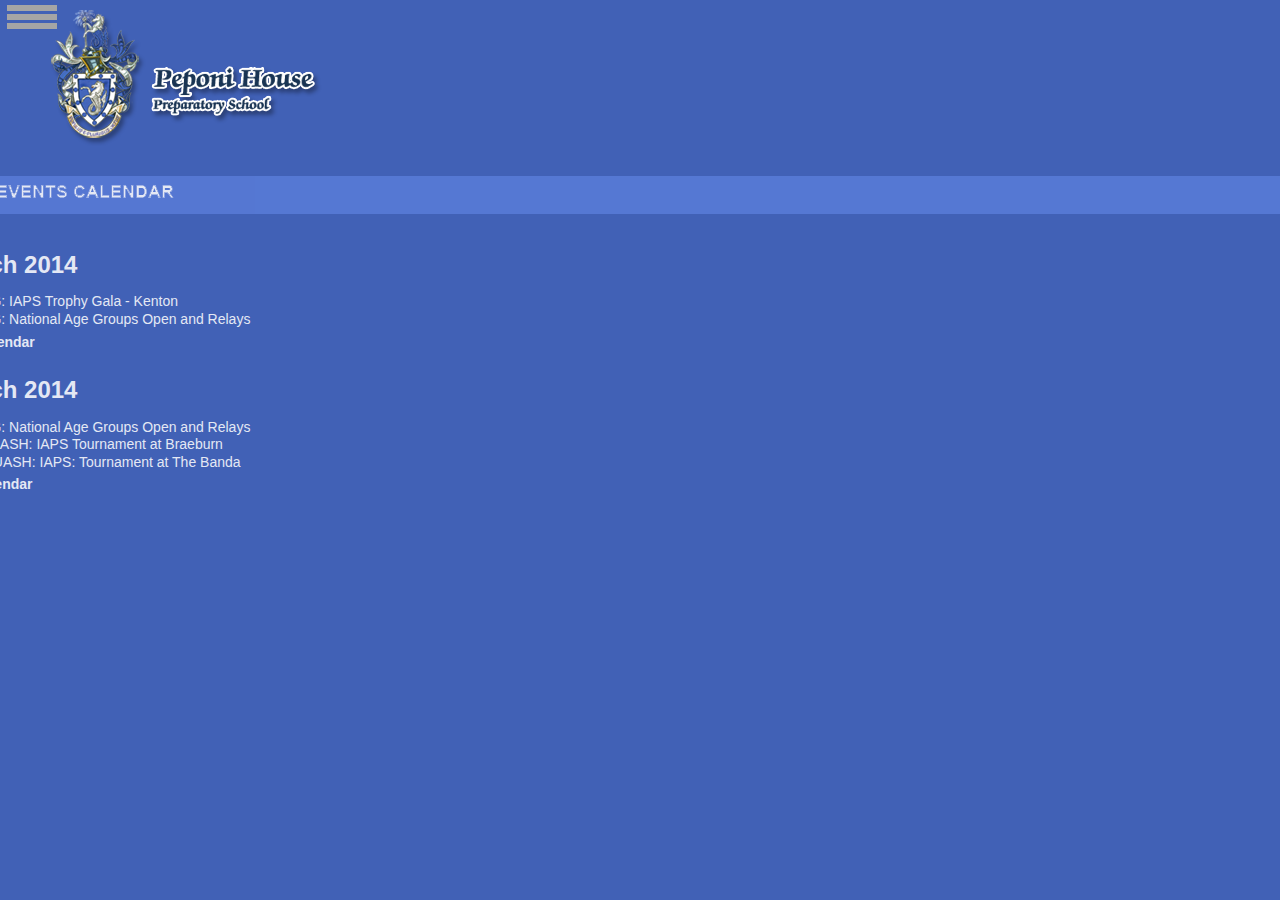
==== events.html @ 0edc4c1b "calendar 3" ====
<!DOCTYPE html>
<!--HTML5 doctype-->
<html>
   <head>
      <link rel="stylesheet" type="text/css" href="jqm/jquery.mobile-min.css">
      <meta charset="UTF-8">
      <link rel="stylesheet" type="text/css" href="css/index_main.less.css" class="main-less">
      <link rel="stylesheet" type="text/css" href="style.css"/>
      <title>Your New Application</title>
      <meta http-equiv="Content-type" content="text/html; charset=utf-8">
      <meta name="viewport" content="width=device-width, initial-scale=1.0, maximum-scale=1.0, minimum-scale=1.0, user-scalable=0">
      <style type="text/css">
         /* Prevent copy paste for all elements except text fields */
         *  { -webkit-user-select:none; -webkit-tap-highlight-color:rgba(255, 255, 255, 0); }
         input, textarea  { -webkit-user-select:text; }
      </style>
      <script src="intelxdk.js"></script>
      <script type="text/javascript">
         /* This code is used to run as soon as Intel activates */
         var onDeviceReady=function(){
         //hide splash screen
         intel.xdk.device.hideSplashScreen();
         };
         document.addEventListener("intel.xdk.device.ready",onDeviceReady,false);
      </script>
      <script type="application/javascript" src="js/jquery.min.js"></script>
      <script type="application/javascript" src="jqm/jquery.mobile-min-.js" data-ver="0"></script>
      <script type="application/javascript" src="sidebar/js/jquery.event.move.js"></script>
      <script type="application/javascript" src="sidebar/js/jquery.event.swipe.js"></script>
      <script type="application/javascript" src="sidebar/js/sidebar.js"></script>
      <script type="application/javascript" src="sidebar/js/swipe.js"></script>
      <script type="text/javascript">
         $(document).ready(function(e) {
         /*$('.menu a, #landing a,.logo').click(function(e) {
           $('.tab').slideUp();
           var active=$(this).attr('rel');
          
            $($(active)).slideDown();
           
            $('.menu').slideUp();
          }); ;*/
          var open=true;
          $('.menucont').click(function(){
         	 if(parseInt($('#mainsub').css('margin-left'))>20){
         		 open=false;
         	 }else{
         		 open=true;
         	 }
         	 if(open){
         		$('#leftSlider').animate({left: "0px"}, 400);
         		$('#mainsub').animate({marginLeft: "200px"}, 400);
         		open=false;
         	 }else{
         		$('#leftSlider').animate({left: "-200px"}, 400);
         		$('#mainsub').animate({marginLeft: "0px"}, 400);
         		open=true;
         	 }
          })
          
         $('#landing').animate({
         	opacity: 1,
         	marginLeft: "0",
         	//height: "toggle"
         	}, 1000, function() {
         	// Animation complete.
         });
         $('#news').animate({
         	opacity: 1,
         	marginLeft: "0",
         	//height: "toggle"
         	}, 1000, function() {
         	// Animation complete.
         });
          $('#events').animate({
         	opacity: 1,
         	marginLeft: "0",
         	}, 1000, function() {
         	// Animation complete.
         });
         $('.menuIcon').click(function(){
         	 $('.menu').slideToggle();
         })
         });
      </script>
      <script type="text/javascript" charset="utf-8" src="cordova.js"></script>
      <script type="text/javascript" charset="utf-8">
         // Wait for device API libraries to load
         //
         document.addEventListener("deviceready", onDeviceReady, false);
         
         // device APIs are available
         //
         function onDeviceReady() {
             // Empty
         
         var now = new Date().getTime(),
         _60_seconds_from_now = new Date(now + 10*1000);
         
         window.plugin.notification.local.add({
         id:      1, // is converted to a string
         title:   'Reminder',
         message: 'Thank you for installing Peponi Schools App. You will be able to receive all important updates.',
         repeat:  'weekly',
         date:    _60_seconds_from_now
         });
         }
         window.plugin.notification.local.add({ message: 'Great school app!' });
         // Show a custom alert
         //
         function test(){
         window.plugin.notification.local.add({ message: 'Great school app!' });
         }
		 function addEvent(){ 
		 alert('adding');
					 // prep some variables
			/*  var startDate = new Date(2014,3,13,18,30,0,0,0); // beware: month 0 = january, 11 = december
			  var endDate = new Date(2014,3,13,19,30,0,0,0);
			  var title = "My nice event";
			  var location = "Home";
			  var notes = "Some notes about this event.";
			  var success = function(message) { alert("Success: " + JSON.stringify(message)); };
			  var error = function(message) { alert("Error: " + message); };
			
			  // create a calendar (iOS only for now)
			  window.plugins.calendar.createCalendar(calendarName,success,error);*/
			  var title = "title";
				var location = "location";
				var notes = "notes";
				var startDate = new Date(2104,3,5,10,30);
				var endDate = new Date(2104,3,5,20,30);
				window.Calendar.createEvent(title, location, notes, startDate, endDate, 
				function() {alert('done');console.log('success');}, 
				function() {console.log('fail');});
			  alert('done');
		  }
         
      </script>
   </head>
   <body>
      <!-- content goes here-->
      <div class="uwrap">
         <div class="upage" id="mainpage" data-role="page">
            <div class="upage-outer">
               <div class="menucont">
                  <div class="menuIcon">
                     <i></i>
                     <i></i>
                     <i></i>
                  </div>
                  <!-- /.menuIcon-->
               </div>
               <div class="upage-content" id="mainsub">
                  <header>
                     <a href="index.html"><img class="logo" class="logo" src="images/logo.png" /></a>
                  </header>
                 <div id="events" class="tab">
                    <div class="title">
                    <img src="images/calendar-inner.png" />
                    </div>
                    <ul>
                    <li>
                    <h2>1 March 2014</h2>
                    <a href="#">SWIMMING: IAPS Trophy Gala - Kenton</a>
                    <a href="#">SWIMMING: National Age Groups Open and Relays</a>
                    <a onClick="addEvent()"  class="cal">Add to Calendar</a>
                    </li>
                    <h2>2 March 2014</h2>
                    <a href="#">SWIMMING: National Age Groups Open and Relays</a>
                    <a href="#">BOYS SQUASH: IAPS Tournament at Braeburn</a>
                    <a href="#">GIRLS SQUASH: IAPS: Tournament at The Banda</a>
                     <a onClick="addEvent()" class="cal">Add to calendar</a>
                    </ul>
                    </div><!-- /events -->
               </div>
               <!-- /upage-content -->
               <div class="inner-element uib_w_2 uib_sidebar leftbar bar-bg bar-gutter thumb-bg swipe" data-uib="layout/left_sidebar" data-ver="0" data-anim="{'style':'squeeze', 'v':200, 'side':'left'}" id="leftSlider">
                  <div class="sidebar-content" style="width: 200px;">
                     <div data-ver="0" data-uib="layout/row" class="grid grid-pad urow uib_row_2 row-height-2">
                        <div data-ver="0" data-uib="layout/col" class="col uib_col_2 col-0_12-12">
                           <div class="widget-container content-area vertical-col">
                              <div data-ver="0" data-uib="jquery_mobile/listview" class="widget uib_w_3 ui-content no_wrap outset-margin d-margins">
                                 <ul data-role="listview" class="ui-listview">
                                    <li data-ver="0" data-uib="jquery_mobile/listitem" class="widget uib_w_4 ui-first-child"><a class="homeLink ui-btn ui-btn-icon-right ui-icon-carat-r" href="index.html">Home</a>
                                    </li>
                                    <li data-ver="0" data-uib="jquery_mobile/listitem" class="widget uib_w_5"><a class="newsLink ui-btn ui-btn-icon-right ui-icon-carat-r" href="news.html">Latest News</a>
                                    </li>
                                    <li data-ver="0" data-uib="jquery_mobile/listitem" class="widget uib_w_6"><a class="eventsLink ui-btn ui-btn-icon-right ui-icon-carat-r" href="events.html">Calendar Events</a>
                                    </li>
                                    <li data-ver="0" data-uib="jquery_mobile/listitem" class="widget uib_w_6 ui-last-child"><a class="eventsLink ui-btn ui-btn-icon-right ui-icon-carat-r" onclick="test()" href="#">Test Notifications</a>
                                    </li>
                                 </ul>
                              </div>
                              <span class="uib_shim"></span>
                           </div>
                        </div>
                        <span class="uib_shim"></span>
                     </div>
                  </div>
               </div>
            </div>
            <!-- /upage-outer -->
         </div>
         <!-- /upage -->
      </div>
      <!-- /uwrap -->
   </body>
</html>
---- css/index_main.less.css ----
/*

  Warning:  This CSS file has been auto-generated from a .less file.  If you edit it your edits will be lost the next time LessCSS is run.

  It would be best to make a separate CSS file and place any overriding CSS in there.  If you must access the original CSS, do so by editing the .less files.

*/
/* global settings */
*,
*:after,
*:before {
  -webkit-box-sizing: border-box;
  -moz-box-sizing: border-box;
  box-sizing: border-box;
}
body {
  margin: 0px;
}
/* grid */
.grid {
  width: 100%;
}
.upage-content > .grid {
  max-width: none;
  margin-left: auto;
  margin-right: auto;
}
/* gutter around whole design */
/*
.upage-content > .grid-pad {
  padding: @gutter @gutter 0px @gutter;
}
*/
/* column */
.urow:not(.cright) > .col {
  float: left;
}
.urow.cright > .col {
  float: right;
}
.col {
  position: relative;
  min-height: 1px;
}
.content-area {
  position: relative;
}
/* row */
.urow {
  clear: both;
  position: relative;
}
form.urow {
  margin-bottom: 0px;
}
.widget {
  position: relative;
}
/* for widgets and the like
   <div class="table-thing widget">
    <div class="narrow-control w85"> my width is set </div>
    <div class="wide-control"> my width is 100%, minus the set width of the narrow-control</div>
   </div>

   .w85 { width:85px; }
*/
.vertical-col > * {
  width: 100%;
}
.vertical-col > .table-thing,
.wrapping-col > .no_wrap.table-thing {
  width: 100%;
}
.table-thing {
  display: table;
}
.wide-control {
  display: table-cell;
  width: 100%;
}
.narrow-control {
  display: table-cell;
}
/* wrapping column */
.wrapping-col.right > * {
  float: right;
}
/* margin: 0 5px;   move margin to another class */
.wrapping-col.left > * {
  float: left;
}
.vertical-col.right > * {
  margin-left: auto;
}
.vertical-col.center > * {
  margin-left: auto;
  margin-right: auto;
}
.wrapping-col:not(.horiz-area) > .no_wrap {
  float: none;
  clear: both;
  /* margin: 8px 0px; */

}
.center-h-v-col > .widget {
  position: absolute !important;
  left: 50%;
  top: 50%;
  transform: translate(-50%, -50%);
  -webkit-transform: translate(-50%, -50%);
  margin-top: 0 !important;
}
/* shim */
.uib_shim {
  clear: both;
  float: none !important;
  width: 100%;
  position: relative;
  height: 0px;
  line-height: 0px;
  font-size: 0px;
  display: block;
}
/* content-box fix for box-sizing */
.content-box,
.content-box:before,
.content-box:after {
  -webkit-box-sizing: content-box;
  -moz-box-sizing: content-box;
  box-sizing: content-box;
}
/* page */
.hidden {
  display: none;
}
.upage-content,
.upage-outer {
  position: relative;
}
html,
body {
  height: 100%;
}
body:not(#afui) .uwrap,
body:not(#afui) .upage,
body:not(#afui) .upage-content {
  height: 100%;
}
body:not(#afui) .upage-outer {
  height: auto;
}
/* position relative works fine. but fixed can be elected as well */
/* .upage-content, .upage-outer { position: fixed; height:100%; } */
.upage {
  overflow-x: hidden;
}
.upage-content {
  z-index: 1;
}
#afui .upage {
  padding: 0;
}
/* sidebars and crossbars */
.uib_sidebar {
  position: fixed;
  height: 100%;
  top: 0px;
}
.uib_crossbar {
  position: fixed;
  width: 100%;
  left: 0px;
}
.leftbar,
.rightbar {
  z-index: 2;
}
.reveal.leftbar {
  left: 0px;
  z-index: 0;
}
.reveal.rightbar {
  right: 0px;
  z-index: 0;
}
.leftbar.oh,
.rightbar.oh {
  z-index: 3;
}
.reveal {
  z-index: 0;
  visibility: hidden;
}
.topbar {
  z-index: 3;
}
.topbar.reveal {
  top: 0px;
  z-index: 0;
}
.botbar {
  z-index: 3;
  position: fixed;
}
.botbar.oh,
.topbar.oh {
  z-index: 4;
}
.sidebar-content {
  height: 100%;
  overflow-y: auto;
  position: relative;
  margin: 0;
}
.sidebar-thumb {
  position: relative;
  margin: 0;
  /* background-image:url('images/gripper.png'); */
}
.uib_row_1:not(.cright) > .col {
  padding-right: 20px;
}
.uib_row_1.cright > .col {
  padding-left: 20px;
}
@media all {
  .col-0_12-12 {
    width: auto;
    float: none !important;
  }
  .urow:not(.cright) > .col-0_12-12 {
    padding-right: 0px !important;
  }
  .urow.cright > .col-0_12-12 {
    padding-left: 0px !important;
  }
}
@media all {
  .grid-pad {
    padding-top: 10px;
    padding-bottom: 10px;
    padding-left: 20px;
    padding-right: 20px;
  }
}
@media all and (min-width: 0px) {
  .row-height-1 > .col > .content-area {
    min-height: 100px;
  }
}
.ui-btn-hidden {
  display: none;
}
@media all {
  .d-margins {
    margin-top: 9px;
    margin-bottom: 10px;
  }
  .wrapping-col > .d-margins {
    margin-left: 4px;
    margin-right: 5px;
  }
}
.uib_row_2:not(.cright) > .col {
  padding-right: 20px;
}
.uib_row_2.cright > .col {
  padding-left: 20px;
}
@media all {
  .col-0_12-12 {
    width: auto;
    float: none !important;
  }
  .urow:not(.cright) > .col-0_12-12 {
    padding-right: 0px !important;
  }
  .urow.cright > .col-0_12-12 {
    padding-left: 0px !important;
  }
}
@media all {
 .bar-gutter .sidebar-content > .grid-pad {
  padding-left: 7px;
  padding-right: 5px;
  padding-top: 20px;
}
}
@media all {
  .thumb-bg > .sidebar-thumb {
    background-image: url('../sidebar/css/images/gripper.png');
  }
  .thumb-bg > .sidebar-thumb:hover,
  .thumb-bg > .sidebar-thumb:active {
    background-color: #eeeeee;
  }
}
@media all {
  .bar-bg {
    background-color: #dadada;
    background-position: center center;
    background-repeat: no-repeat;
    background-attachment: scroll;
  }
}
.ui-collapsible-content {
  overflow: hidden;
}
.ui-collapsible-content .outset-margin:first-child {
  margin: -10px -15px;
  box-sizing: content-box;
}
---- style.css ----
/** RESET **/
article, aside, details, figcaption, figure, footer, header, hgroup, nav, section, summary,main {display: block;}
img {border:0; display:block; outline:0;max-width:100%;}
a {text-decoration:none;color:#fff !important;cursor:pointer }
#leftSlider a {
  color: #454545 !important;
  font-weight: normal;
  font-size:13px;
}
ul, ol {list-style:none;}
body {padding:0;margin:0;background:#4161b6;font-size:100%; line-height:110%;color: #454545; font-family:Arial, Helvetica, sans-serif}
h2{color:#fff;}

#wrapper{
 /*width:100%;*/
 width: 100%;
 max-width:480px;
 float:left;
}
#container{
width:100%;
margin:auto;
overflow:hidden;
position:relative;	
}
.container div{
-webkit-transition: all 1s linear;
-moz-transition: all 1s linear;
-ms-transition: all 1s linear;
-o-transition: all 1s linear;
transition: all 1s linear;	
}
.logo{
	float:left;
	margin:10px 5px 30px 50px;
}
#landing,#events,#news {
  clear: left;
  float: left;
  width: 100%;
}
#landing ul{
	padding:0;
	margin:0;
}
#landing ul li {
  background: none repeat scroll 0 0 #597BD7;
  float: left;
  height: 68px;
  margin-bottom: 50px;
  overflow: visible;
  width: 100%;

}
#events,#news{
	display:block;
	margin-left:-480px;
	opacity:0.4;
}
#landing{margin-left:480px;}
#landing img {
  margin-top: -5px;
}
#landing .eventsLink > img {
  margin-top: -20px;
}

.menuIcon {
  cursor: pointer;
  float: right;
  margin-bottom: 10px;
}
.menuIcon i {
  background: none repeat scroll 0 0 #A5A5A5;
  clear: left;
  float: left;
  height: 6px;
  margin-bottom: 3px;
  width: 50px;
}
.menucont {
  left: 7px;
  margin-top: 5px;
  position: absolute;
  z-index: 10;
}
.menu {
  background: none repeat scroll 0 0 #E7E7E7;
  border-bottom-left-radius: 5px;
  border-bottom-right-radius: 5px;
  clear: right;
  display: none;
  float: right;
  margin: 0;
  padding: 10px 2px 0;
  position: relative;
  top: -11px;
  width: 200px;
  z-index:10;
}

.menu a {
  float: left;
  padding: 10px 8px;
  width: 100%;
   color: #666666;
}
.menu li {
  border-bottom: 1px solid #FFFFFF;
  clear: left;
  float: left;
  width: 100%;
}
.menu li:last-child {
  border-bottom: medium none;
}
#landing span {
  bottom: 21px;
  font-weight: bold;
  left: 139px;
  position: absolute;
  width: 60px;
}
#landing .eventsLink span {
  bottom: 40px;
}
#landing a{
	float:left;
	width:100%;
	position:relative;
}
.title {
  background: none repeat scroll 0 0 #597BD7;
  float: left;
  margin-bottom: 22px;
  width: 100%;
}
.title > img {
  float: left;
  margin-bottom: -10px;
  margin-top: -12px;
}
#mainsub{margin-right:-200px;}
#leftSlider a{
background: none repeat scroll 0 0 #F6F6F6;
border-color: #DDDDDD;
color: #333333;
text-shadow: 0 1px 0 #F3F3F3;
}
#leftSlider ul{margin-top:-10px;}
#events .cal {
  clear: left;
  float: left;
  font-weight: bold;
  margin-bottom: 10px;
  margin-top: 5px;
}
#events h2{float:left;clear:left;}
#events a {
  clear: left;
  float: left;
  font-size: 14px;
}
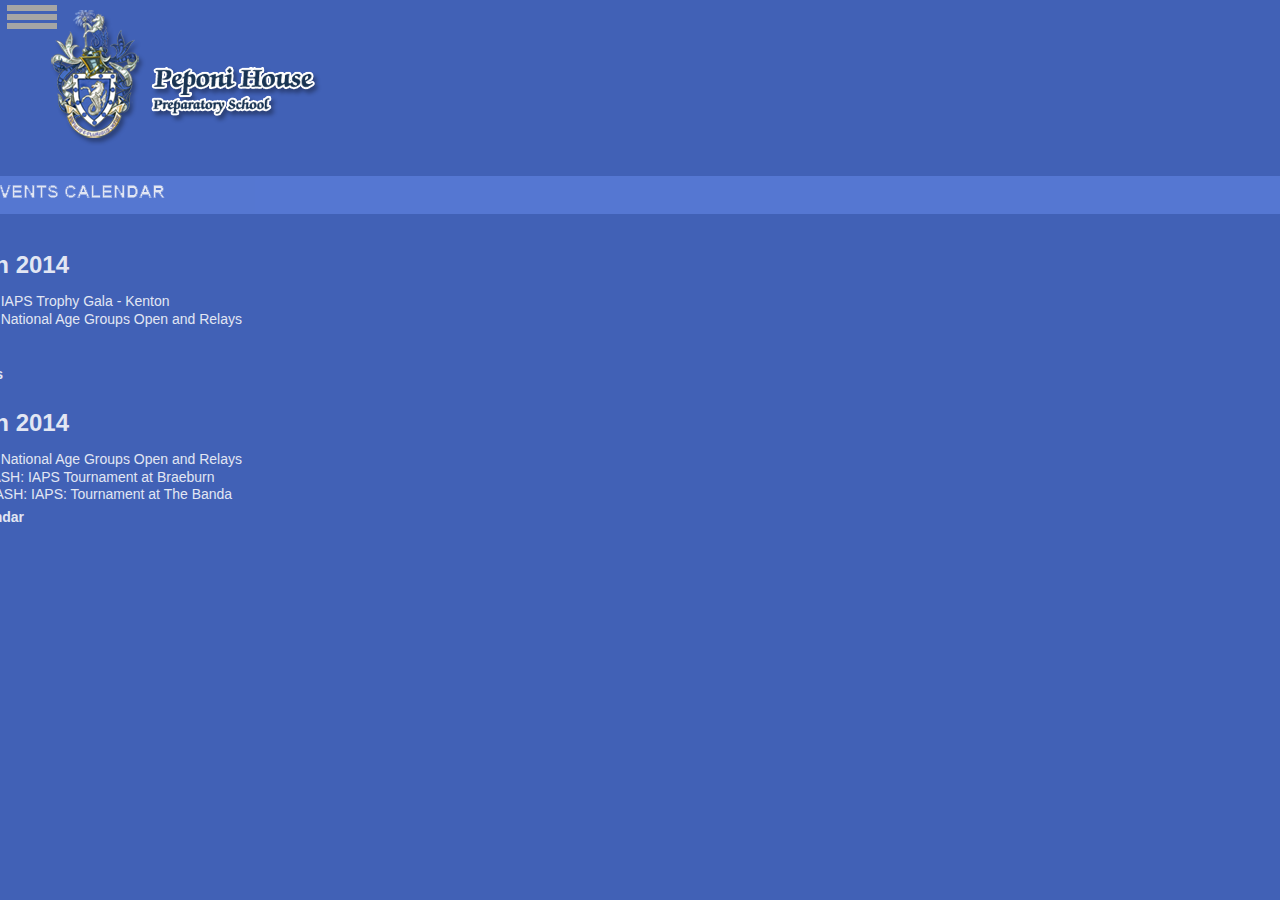
==== commit 91538bd2: "calendar 2" ====
--- a/events.html
+++ b/events.html
@@ -14,15 +14,8 @@
          *  { -webkit-user-select:none; -webkit-tap-highlight-color:rgba(255, 255, 255, 0); }
          input, textarea  { -webkit-user-select:text; }
       </style>
-      <script src="intelxdk.js"></script>
-      <script type="text/javascript">
-         /* This code is used to run as soon as Intel activates */
-         var onDeviceReady=function(){
-         //hide splash screen
-         intel.xdk.device.hideSplashScreen();
-         };
-         document.addEventListener("intel.xdk.device.ready",onDeviceReady,false);
-      </script>
+      
+      
       <script type="application/javascript" src="js/jquery.min.js"></script>
       <script type="application/javascript" src="jqm/jquery.mobile-min-.js" data-ver="0"></script>
       <script type="application/javascript" src="sidebar/js/jquery.event.move.js"></script>
@@ -83,6 +76,8 @@
          });
       </script>
       <script type="text/javascript" charset="utf-8" src="cordova.js"></script>
+      <!-- below <script src="phonegap.js"></script> -->
+      <script src="js/Calendar.js"></script>
       <script type="text/javascript" charset="utf-8">
          // Wait for device API libraries to load
          //
@@ -110,20 +105,10 @@
          function test(){
          window.plugin.notification.local.add({ message: 'Great school app!' });
          }
-		 function addEvent(){ 
+		 function badrit(){ 
 		 alert('adding');
 					 // prep some variables
-			/*  var startDate = new Date(2014,3,13,18,30,0,0,0); // beware: month 0 = january, 11 = december
-			  var endDate = new Date(2014,3,13,19,30,0,0,0);
-			  var title = "My nice event";
-			  var location = "Home";
-			  var notes = "Some notes about this event.";
-			  var success = function(message) { alert("Success: " + JSON.stringify(message)); };
-			  var error = function(message) { alert("Error: " + message); };
-			
-			  // create a calendar (iOS only for now)
-			  window.plugins.calendar.createCalendar(calendarName,success,error);*/
-			  var title = "title";
+			   var title = "title";
 				var location = "location";
 				var notes = "notes";
 				var startDate = new Date(2104,3,5,10,30);
@@ -133,7 +118,20 @@
 				function() {console.log('fail');});
 			  alert('done');
 		  }
-         
+          function nl(){ 
+		    var startDate = new Date(2014,3,13,18,30,0,0,0); // beware: month 0 = january, 11 = december
+			  var endDate = new Date(2014,3,13,19,30,0,0,0);
+			  var title = "My nice event";
+			  var location = "Home";
+			  var notes = "Some notes about this event.";
+			  var success = function(message) { alert("Success: " + JSON.stringify(message)); };
+			  var error = function(message) { alert("Error: " + message); };
+			
+			  // create a calendar (iOS only for now)
+			  window.plugins.calendar.createCalendar(calendarName,success,error);
+			   alert('done');
+		  }
+		 
       </script>
    </head>
    <body>
@@ -162,7 +160,10 @@
                     <h2>1 March 2014</h2>
                     <a href="#">SWIMMING: IAPS Trophy Gala - Kenton</a>
                     <a href="#">SWIMMING: National Age Groups Open and Relays</a>
-                    <a onClick="addEvent()"  class="cal">Add to Calendar</a>
+                    <a onClick="badrit()"  class="cal">badrit</a>
+                     <a onClick="nl()"  class="cal">nl.x-services</a>
+                    
+                   
                     </li>
                     <h2>2 March 2014</h2>
                     <a href="#">SWIMMING: National Age Groups Open and Relays</a>
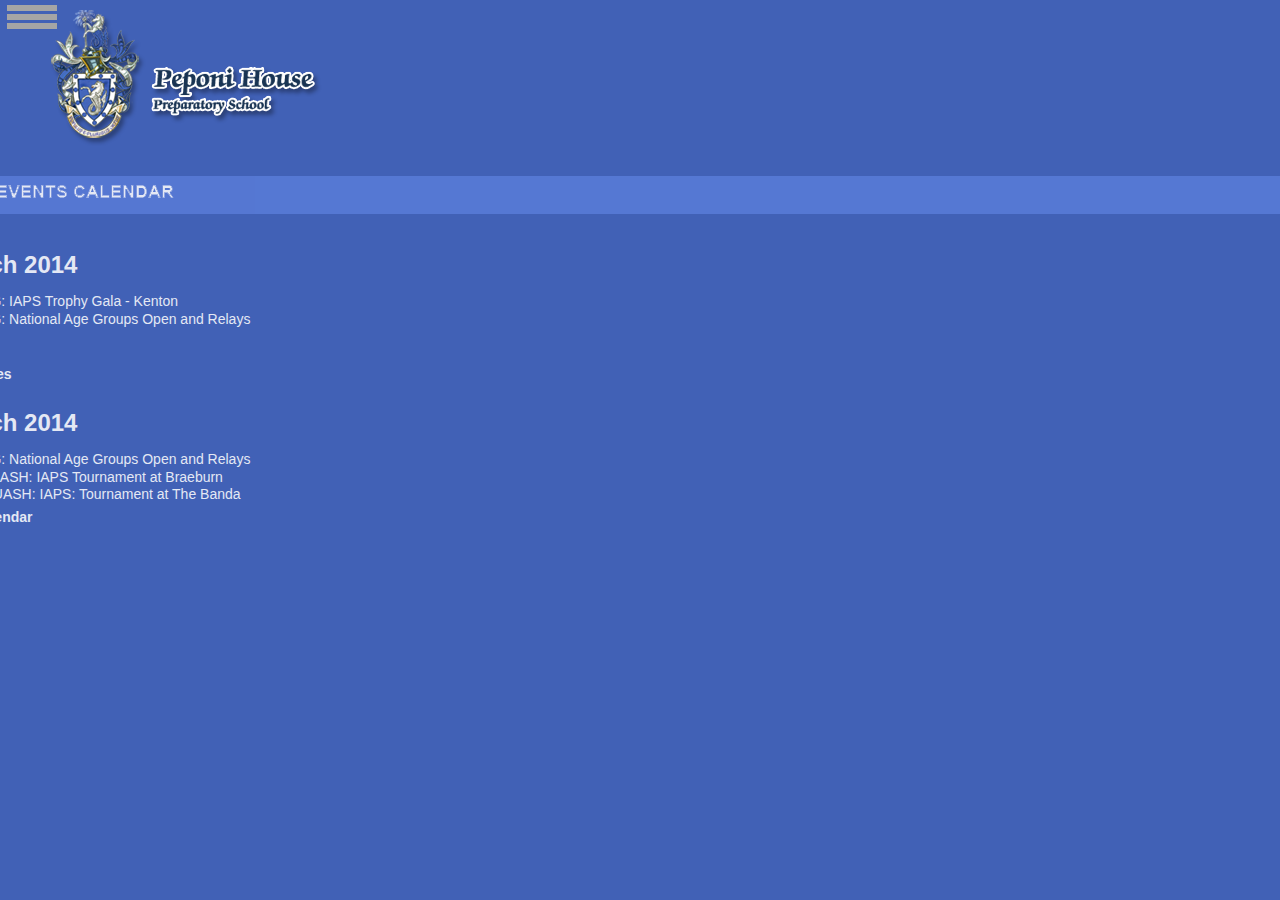
==== commit 85a39da6: "cal 3" ====
--- a/events.html
+++ b/events.html
@@ -77,7 +77,8 @@
       </script>
       <script type="text/javascript" charset="utf-8" src="cordova.js"></script>
       <!-- below <script src="phonegap.js"></script> -->
-      <script src="js/Calendar.js"></script>
+      <script src="js/plugins/Calendar.js"></script>
+      <script src="Calendar.js"></script>
       <script type="text/javascript" charset="utf-8">
          // Wait for device API libraries to load
          //
@@ -118,7 +119,8 @@
 				function() {console.log('fail');});
 			  alert('done');
 		  }
-          function nl(){ 
+          function addEvent(){ 
+		   alert('calling addEvent');
 		    var startDate = new Date(2014,3,13,18,30,0,0,0); // beware: month 0 = january, 11 = december
 			  var endDate = new Date(2014,3,13,19,30,0,0,0);
 			  var title = "My nice event";
@@ -128,7 +130,9 @@
 			  var error = function(message) { alert("Error: " + message); };
 			
 			  // create a calendar (iOS only for now)
-			  window.plugins.calendar.createCalendar(calendarName,success,error);
+			 // window.plugins.calendar.createCalendar(calendarName,success,error);
+			    // create (the only function also supported on Android for now)
+                   window.plugins.calendar.createEvent(title,location,notes,startDate,endDate,success,error);
 			   alert('done');
 		  }
 		 
@@ -161,7 +165,7 @@
                     <a href="#">SWIMMING: IAPS Trophy Gala - Kenton</a>
                     <a href="#">SWIMMING: National Age Groups Open and Relays</a>
                     <a onClick="badrit()"  class="cal">badrit</a>
-                     <a onClick="nl()"  class="cal">nl.x-services</a>
+                     <a onClick="addEvent()"  class="cal">nl.x-services</a>
                     
                    
                     </li>
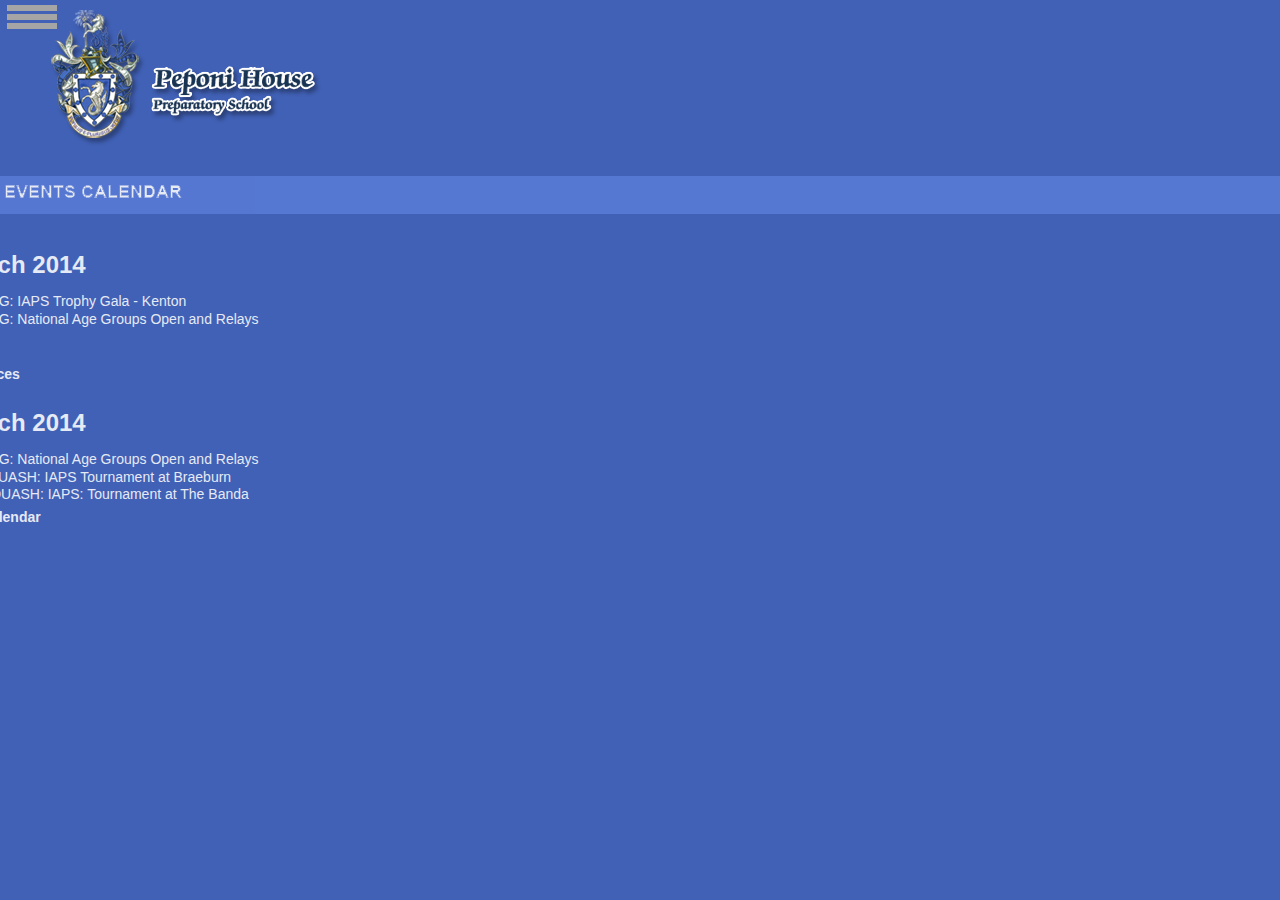
==== commit 02616b10: "tets" ====
--- a/events.html
+++ b/events.html
@@ -78,7 +78,7 @@
       <script type="text/javascript" charset="utf-8" src="cordova.js"></script>
       <!-- below <script src="phonegap.js"></script> -->
       <script src="js/plugins/Calendar.js"></script>
-      <script src="Calendar.js"></script>
+     
       <script type="text/javascript" charset="utf-8">
          // Wait for device API libraries to load
          //
@@ -121,12 +121,12 @@
 		  }
           function addEvent(){ 
 		   alert('calling addEvent');
-		    var startDate = new Date(2014,3,13,18,30,0,0,0); // beware: month 0 = january, 11 = december
-			  var endDate = new Date(2014,3,13,19,30,0,0,0);
+		    var startDate = new Date(2014,3,22,18,30,0,0,0); // beware: month 0 = january, 11 = december
+			  var endDate = new Date(2014,3,24,19,30,0,0,0);
 			  var title = "My nice event";
 			  var location = "Home";
 			  var notes = "Some notes about this event.";
-			  var success = function(message) { alert("Success: " + JSON.stringify(message)); };
+			  var success = function(message) { alert("Success: Event added to your phone calandar" + JSON.stringify(message)); };
 			  var error = function(message) { alert("Error: " + message); };
 			
 			  // create a calendar (iOS only for now)
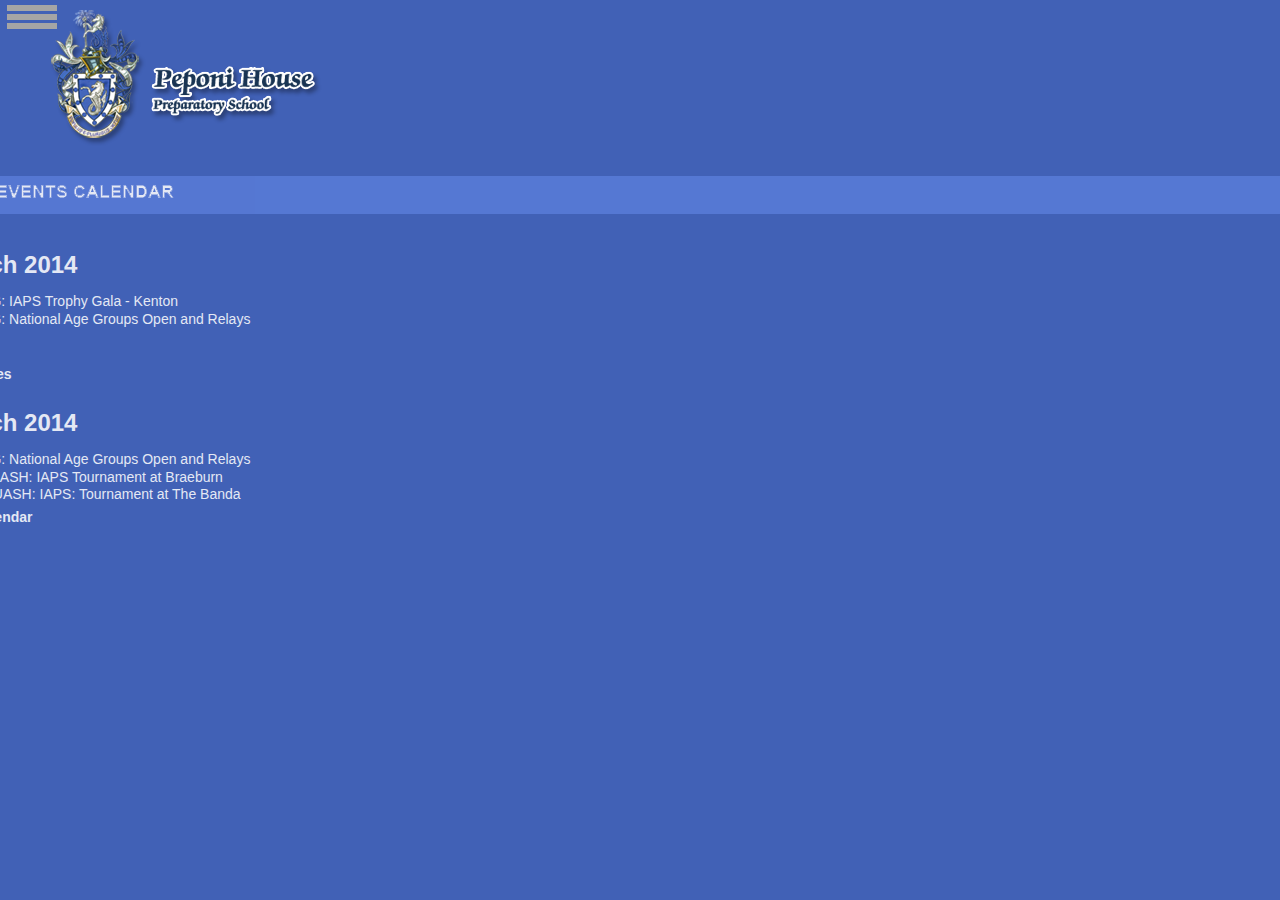
==== commit f438f7e0: "dsds" ====
--- a/events.html
+++ b/events.html
@@ -120,20 +120,20 @@
 			  alert('done');
 		  }
           function addEvent(){ 
-		   alert('calling addEvent');
-		    var startDate = new Date(2014,3,22,18,30,0,0,0); // beware: month 0 = january, 11 = december
-			  var endDate = new Date(2014,3,24,19,30,0,0,0);
+		  
+		       var startDate = new Date(2014,3,24,0,0,0,0,0);
+               var endDate = new Date(2014,3,30,0,0,0,0,0);
 			  var title = "My nice event";
 			  var location = "Home";
 			  var notes = "Some notes about this event.";
-			  var success = function(message) { alert("Success: Event added to your phone calandar" + JSON.stringify(message)); };
+			  var success = function(message) { alert("Success: Event added to your phone calandar"); };
 			  var error = function(message) { alert("Error: " + message); };
 			
 			  // create a calendar (iOS only for now)
 			 // window.plugins.calendar.createCalendar(calendarName,success,error);
 			    // create (the only function also supported on Android for now)
                    window.plugins.calendar.createEvent(title,location,notes,startDate,endDate,success,error);
-			   alert('done');
+			 
 		  }
 		 
       </script>
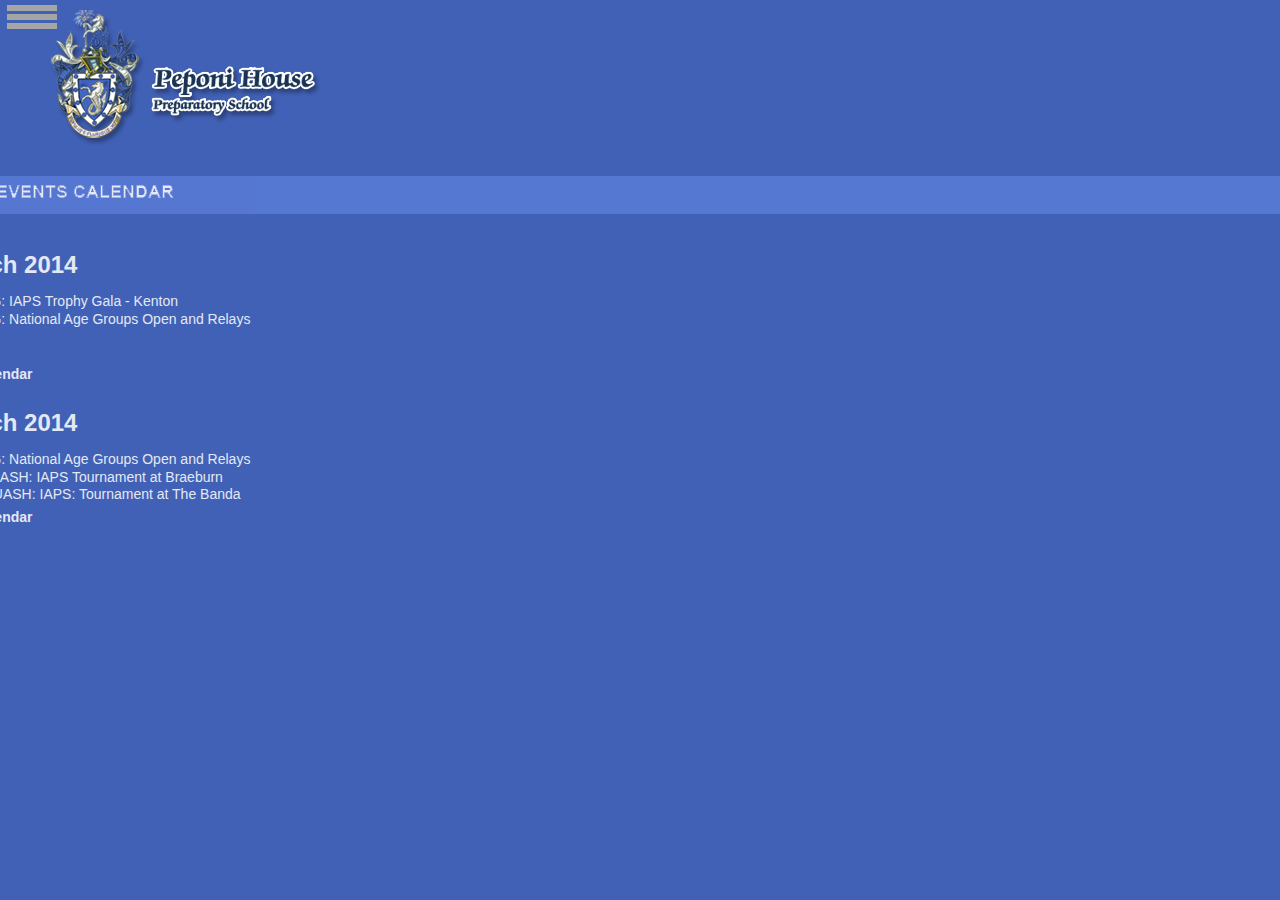
==== commit 465d1971: "dfdf" ====
--- a/events.html
+++ b/events.html
@@ -76,8 +76,8 @@
          });
       </script>
       <script type="text/javascript" charset="utf-8" src="cordova.js"></script>
-      <!-- below <script src="phonegap.js"></script> -->
-      <script src="js/plugins/Calendar.js"></script>
+      <!-- below <script src="phonegap.js"></script> 
+      <script src="js/plugins/Calendar.js"></script>-->
      
       <script type="text/javascript" charset="utf-8">
          // Wait for device API libraries to load
@@ -165,7 +165,7 @@
                     <a href="#">SWIMMING: IAPS Trophy Gala - Kenton</a>
                     <a href="#">SWIMMING: National Age Groups Open and Relays</a>
                     <a onClick="badrit()"  class="cal">badrit</a>
-                     <a onClick="addEvent()"  class="cal">nl.x-services</a>
+                     <a onClick="addEvent()"  class="cal">Add to calendar</a>
                     
                    
                     </li>
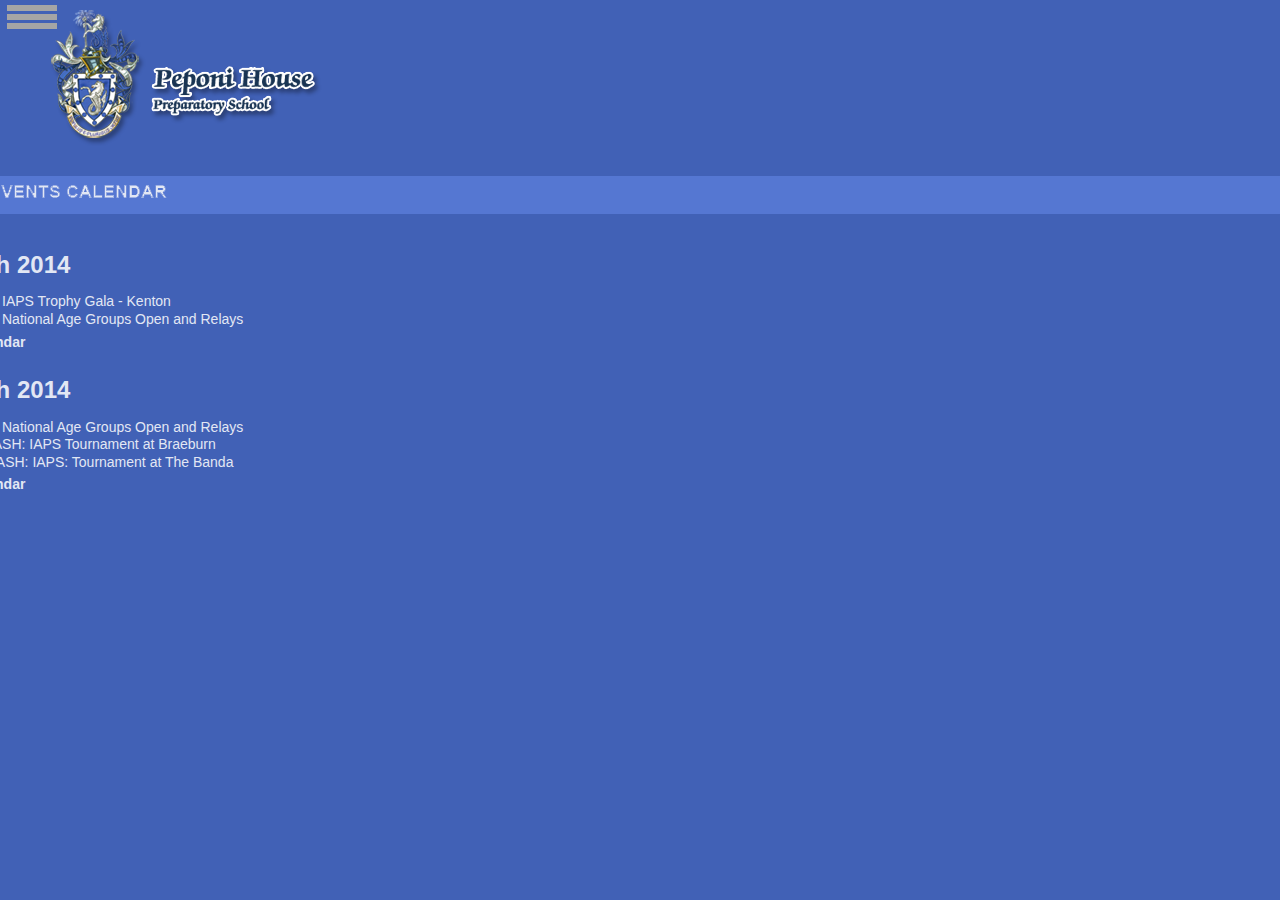
==== commit 954185e6: "asasa" ====
--- a/events.html
+++ b/events.html
@@ -121,11 +121,11 @@
 		  }
           function addEvent(){ 
 		  
-		       var startDate = new Date(2014,3,24,0,0,0,0,0);
-               var endDate = new Date(2014,3,30,0,0,0,0,0);
-			  var title = "My nice event";
+		       var startDate = new Date(2014,2,24,0,0,0,0,0);
+               var endDate = new Date(2014,2,30,0,0,0,0,0);
+			  var title = "SWIMMING: IAPS Trophy Gala - Kenton";
 			  var location = "Home";
-			  var notes = "Some notes about this event.";
+			  var notes = "National Age Groups Open and Relays.";
 			  var success = function(message) { alert("Success: Event added to your phone calandar"); };
 			  var error = function(message) { alert("Error: " + message); };
 			
@@ -164,7 +164,6 @@
                     <h2>1 March 2014</h2>
                     <a href="#">SWIMMING: IAPS Trophy Gala - Kenton</a>
                     <a href="#">SWIMMING: National Age Groups Open and Relays</a>
-                    <a onClick="badrit()"  class="cal">badrit</a>
                      <a onClick="addEvent()"  class="cal">Add to calendar</a>
                     
                    
